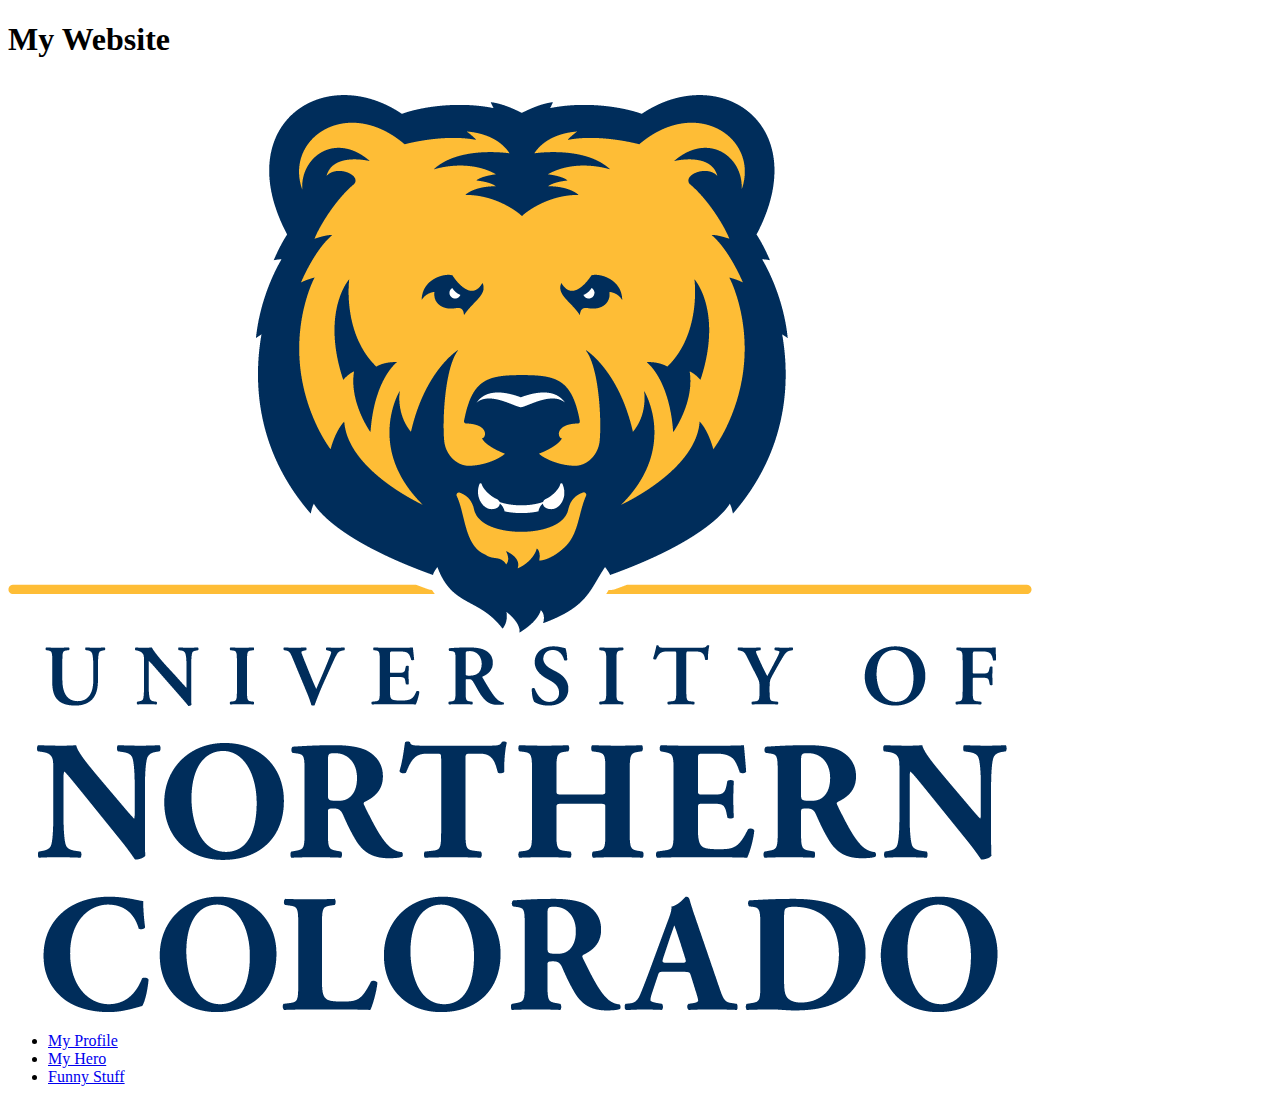
==== index.html @ 16d64475 "Update index.html" ====
<!DOCTYPE html>
<html lang="en">
<!DOCTYPE html>
<html>
<head>
<title>Homepage</title>
</head>
<body>

<h1>My Website</h1>
  
  <img src="/images/UNCoLogo.png" alt="UNCo Logo">
	<ul>
    	<li><a href="profile.html">My Profile</a></li>
        <li><a href="inspire.html">My Hero</a></li>
        <li><a href="amuse.html">Funny Stuff</a></li>
    </ul>
  
</body>
</html>
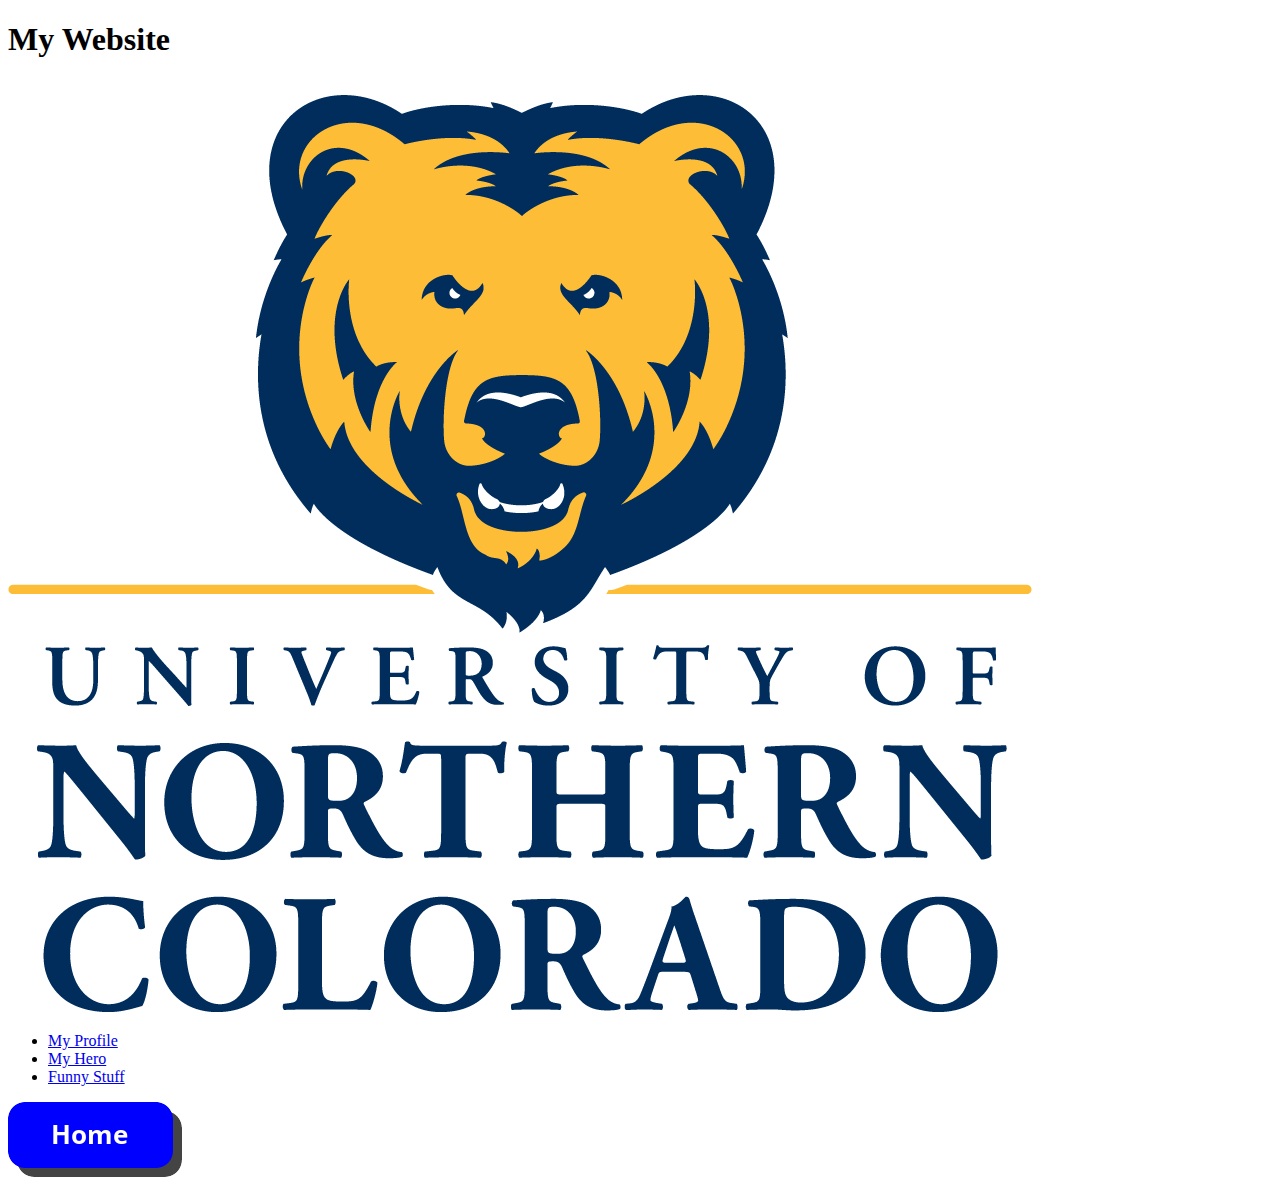
==== commit 97c451dc: "Update index.html" ====
--- a/index.html
+++ b/index.html
@@ -9,12 +9,13 @@
 
 <h1>My Website</h1>
   
-  <img src="/images/UNCoLogo.png" alt="UNCo Logo">
+  <img src="https://BmeyerUNCo.github.io
+/images/UNCoLogo.png" alt="UNCo Logo">
 	<ul>
     	<li><a href="profile.html">My Profile</a></li>
         <li><a href="inspire.html">My Hero</a></li>
         <li><a href="amuse.html">Funny Stuff</a></li>
     </ul>
-  
+  <p><a href="index.html"><img src="/images/button_home.png" alt="Home"></a></p>
 </body>
 </html>
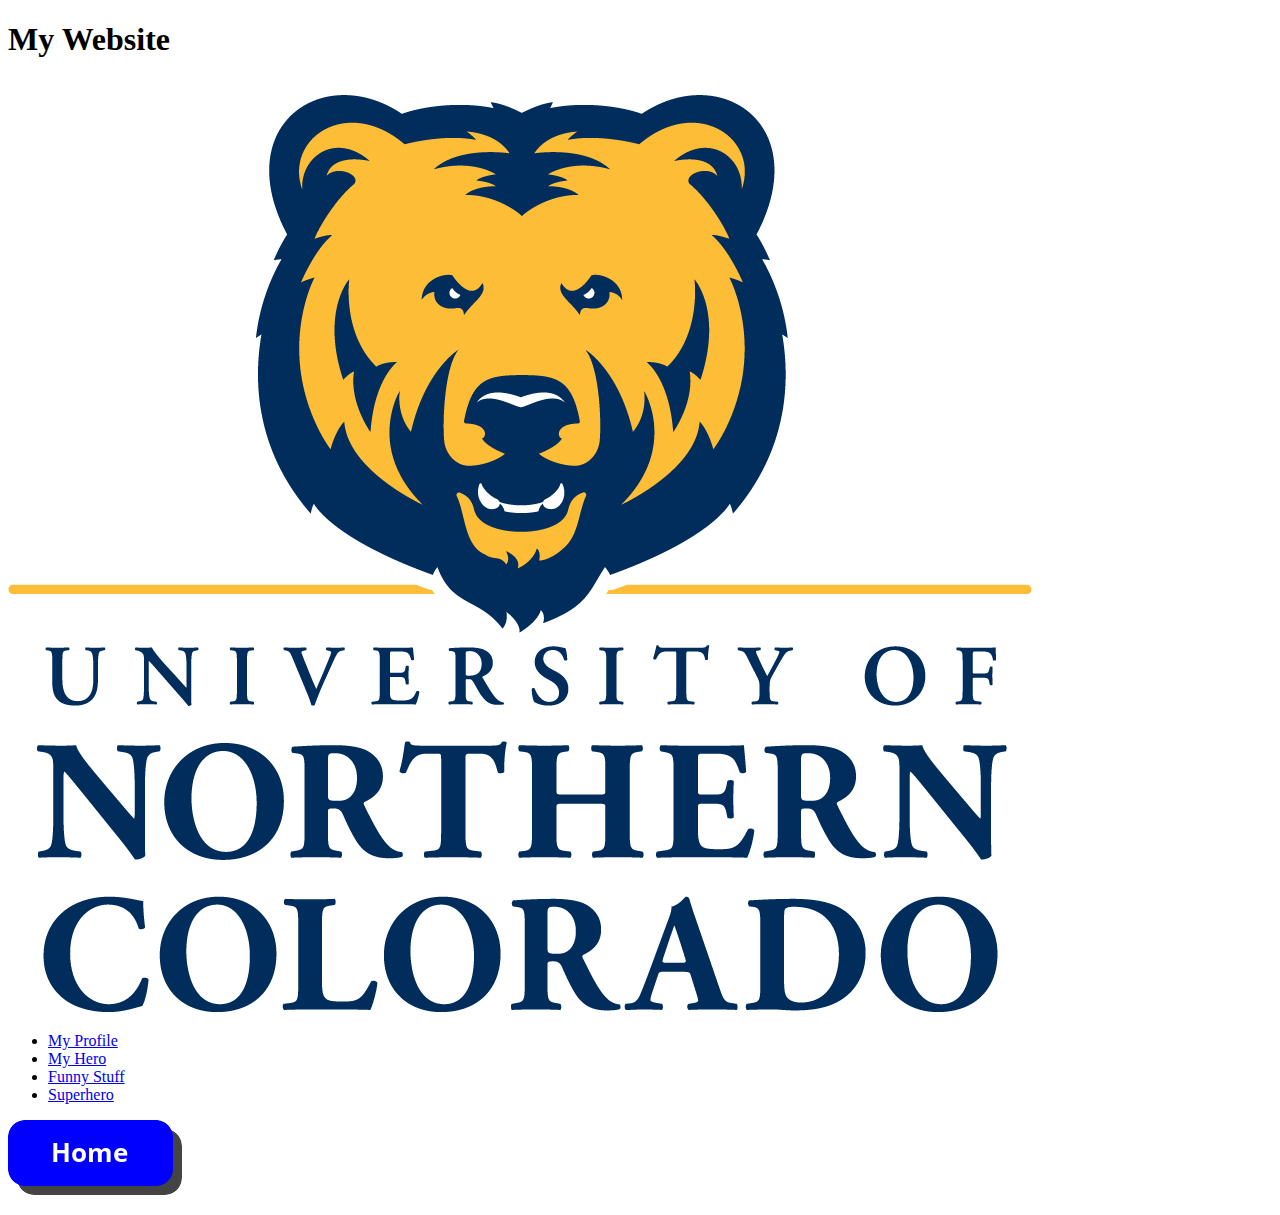
==== commit 2a5282ea: "Update index.html" ====
--- a/index.html
+++ b/index.html
@@ -1,7 +1,5 @@
 <!DOCTYPE html>
 <html lang="en">
-<!DOCTYPE html>
-<html>
 <head>
 <title>Homepage</title>
 </head>
@@ -9,12 +7,12 @@
 
 <h1>My Website</h1>
   
-  <img src="https://BmeyerUNCo.github.io
-/images/UNCoLogo.png" alt="UNCo Logo">
+  <img src="https://BmeyerUNCo.github.io/images/UNCoLogo.png" alt="UNCo Logo">
 	<ul>
     	<li><a href="profile.html">My Profile</a></li>
         <li><a href="inspire.html">My Hero</a></li>
         <li><a href="amuse.html">Funny Stuff</a></li>
+	<li><a href="superhero.html">Superhero</a></li>
     </ul>
   <p><a href="index.html"><img src="/images/button_home.png" alt="Home"></a></p>
 </body>
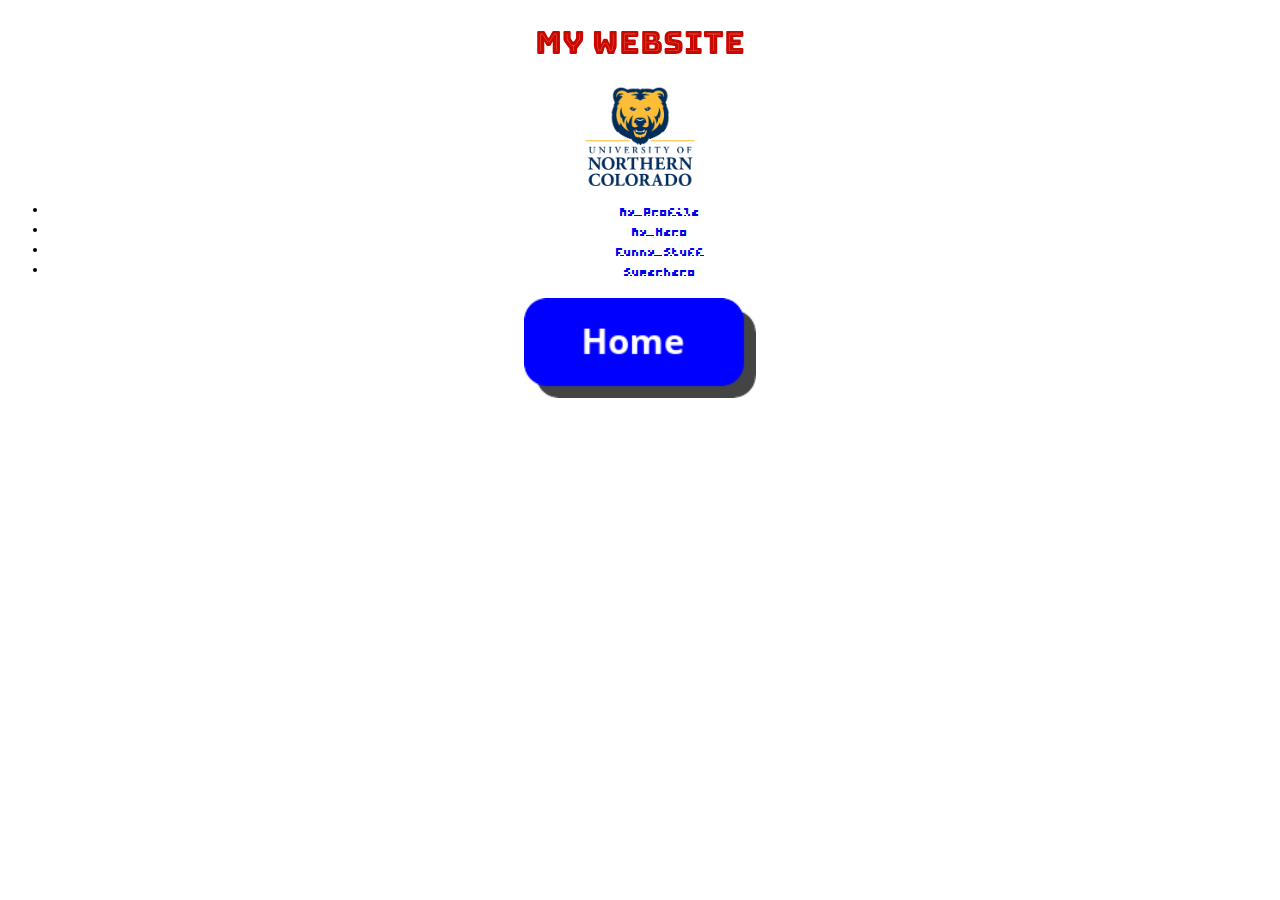
==== commit 085da27c: "Update index.html" ====
--- a/index.html
+++ b/index.html
@@ -2,6 +2,7 @@
 <html lang="en">
 <head>
 <title>Homepage</title>
+<link rel="stylesheet" href="css/application.css">
 </head>
 <body>
 
--- a/css/application.css
+++ b/css/application.css
@@ -0,0 +1,53 @@
+@font-face {
+  font-family: Font1;
+  src: url("fonts/BungeeTint-Regular.ttf");
+}
+@font-face {
+  font-family: Font2;
+  src: url("fonts/Bytesized-Regular.ttf");
+}
+h1 {
+  font-family: Font1;
+  text-align: center;
+}
+h2 {
+   font-family: Font2;
+  text-align: center;
+}
+iframe {
+  text-align: center;
+}
+ul {
+   font-family: Font2;
+  text-align: center;
+}
+p {
+   font-family: Font2;
+  text-align: center;
+}
+img
+            {
+                height: 100px;
+            }
+  td, th
+            {
+                border: 2px black solid;
+                padding: 15px;
+                background-color: white;
+            }
+  table
+           {
+             text-align: center;
+             display:block;  
+             margin: auto;
+             width: 800px;
+           }
+  img
+           { 
+                display:block;
+               margin: auto;
+           }
+  body     {
+             font-family: Font2;
+
+        }
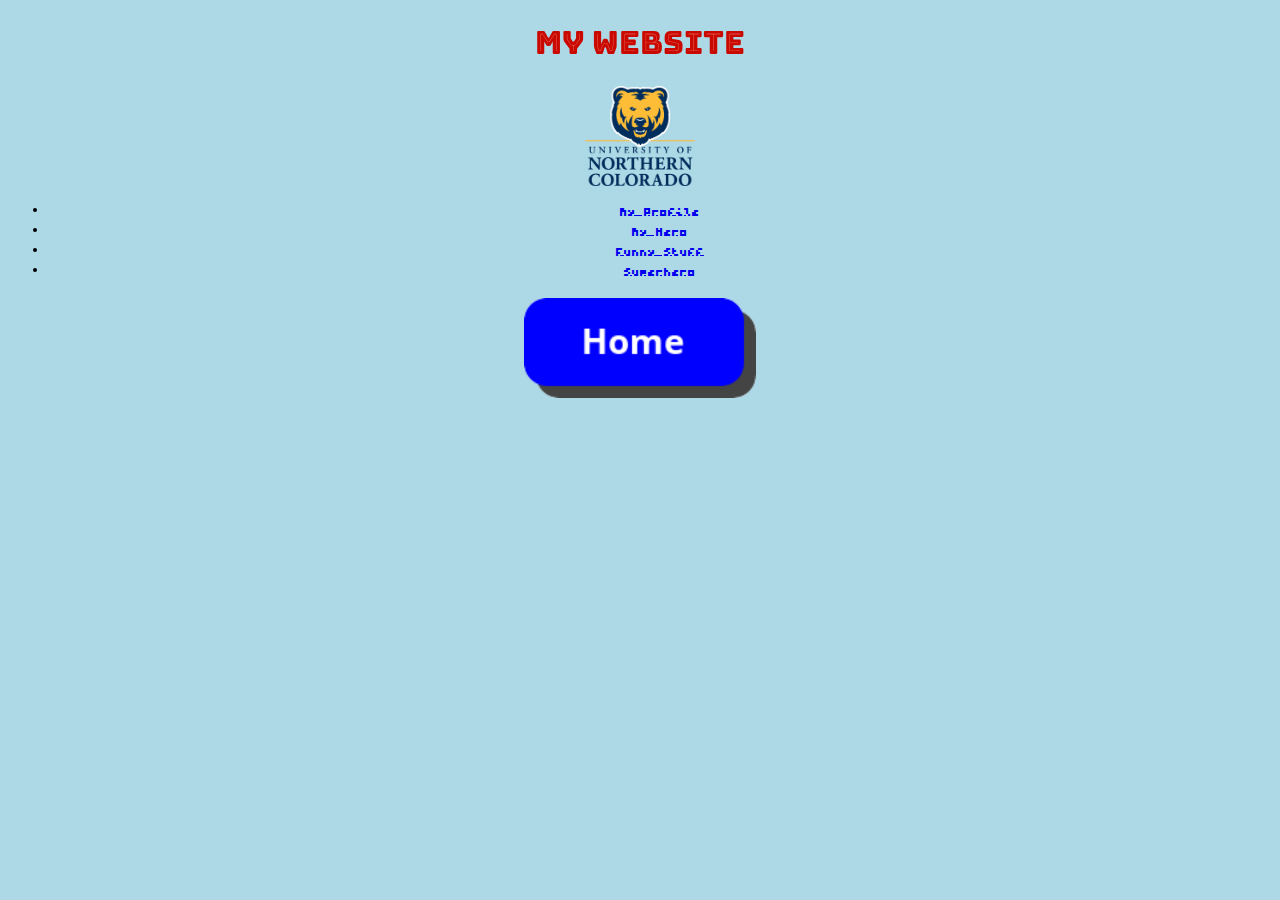
==== commit 0fa3b1b4: "Update index.html" ====
--- a/index.html
+++ b/index.html
@@ -2,7 +2,7 @@
 <html lang="en">
 <head>
 <title>Homepage</title>
-<link rel="stylesheet" href="css/application.css">
+<link rel="stylesheet" href="css/main.css">
 </head>
 <body>
 
--- a/css/main.css
+++ b/css/main.css
@@ -0,0 +1,54 @@
+@font-face {
+  font-family: Font1;
+  src: url("fonts/BungeeTint-Regular.ttf");
+}
+@font-face {
+  font-family: Font2;
+  src: url("fonts/Bytesized-Regular.ttf");
+}
+h1 {
+  font-family: Font1;
+  text-align: center;
+}
+h2 {
+   font-family: Font2;
+  text-align: center;
+}
+iframe {
+  text-align: center;
+}
+ul {
+   font-family: Font2;
+  text-align: center;
+}
+p {
+   font-family: Font2;
+  text-align: center;
+}
+img
+            {
+                height: 100px;
+            }
+  td, th
+            {
+                border: 2px black solid;
+                padding: 15px;
+                background-color: white;
+            }
+  table
+           {
+             text-align: center;
+             display:block;  
+             margin: auto;
+             width: 800px;
+           }
+  img
+           { 
+                display:block;
+               margin: auto;
+           }
+  body     {
+             font-family: Font2;
+             background-color: rgb(173, 216, 230);
+
+        }
